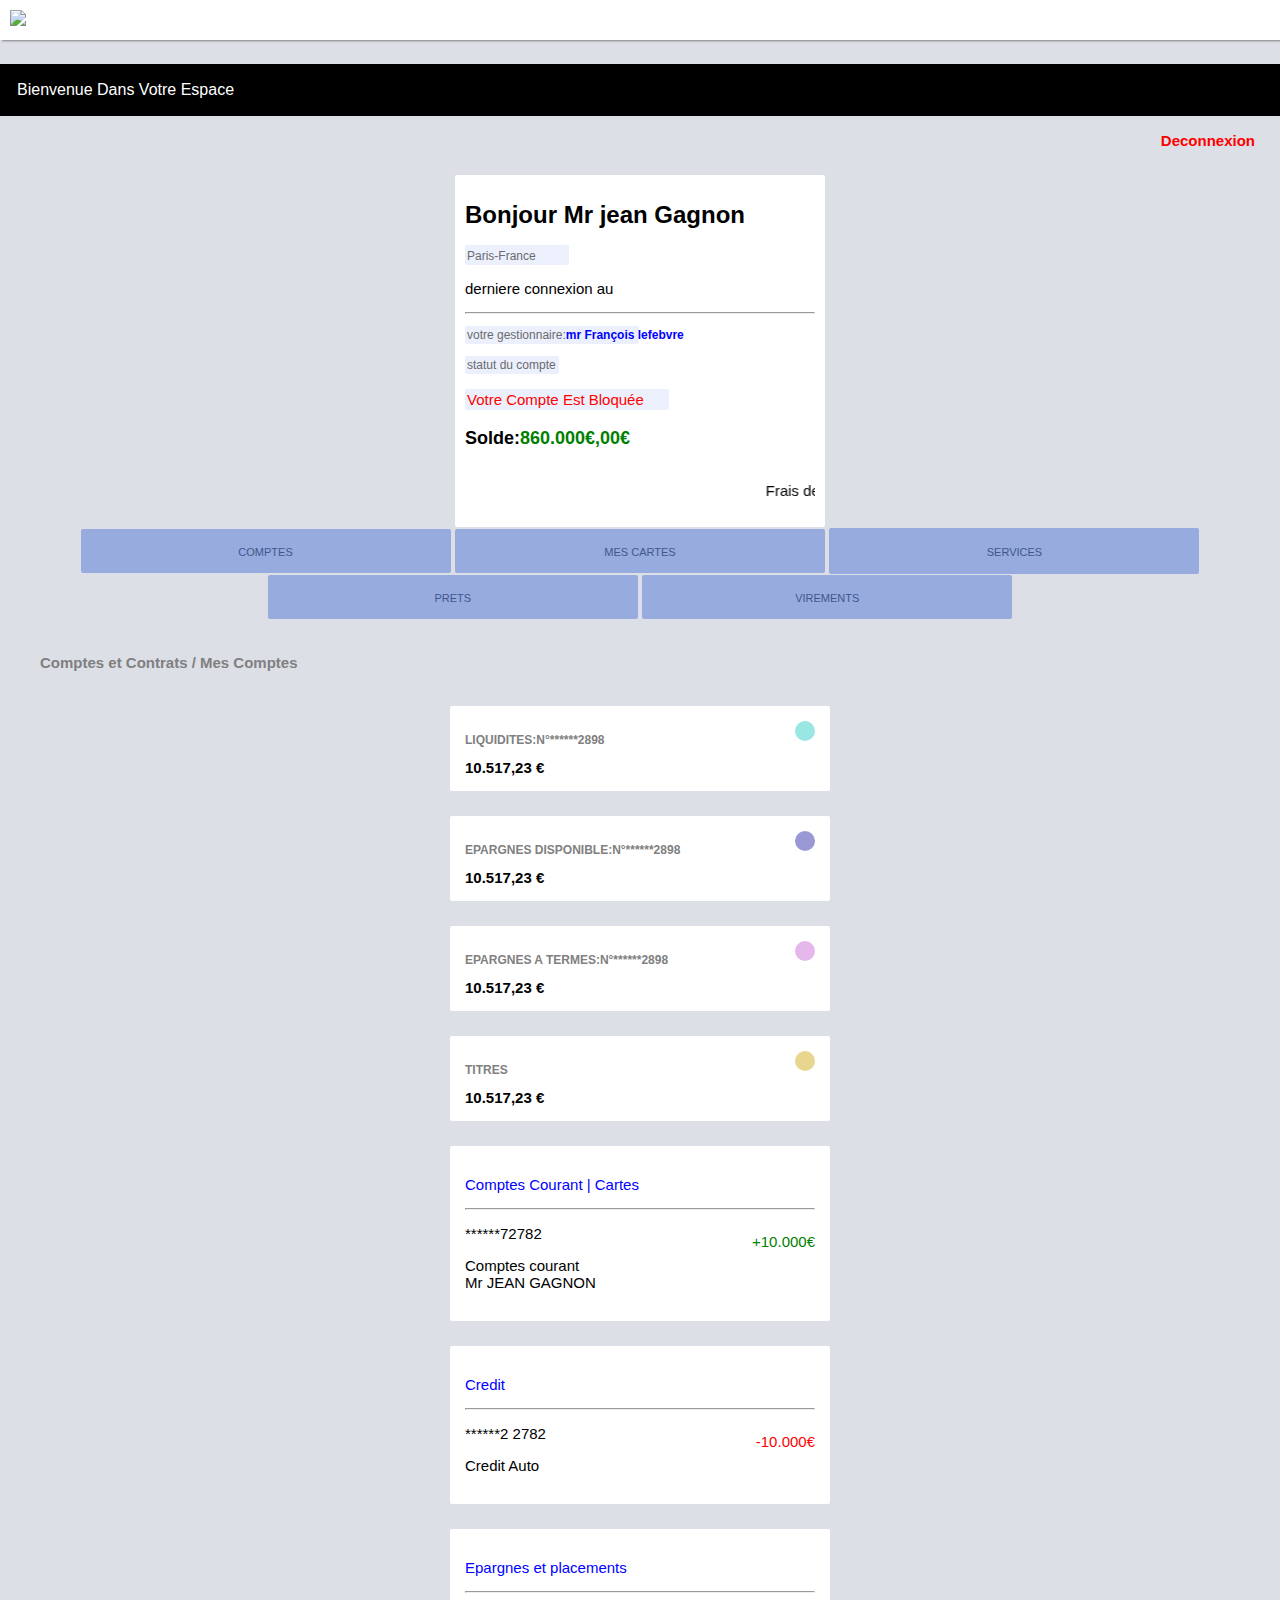
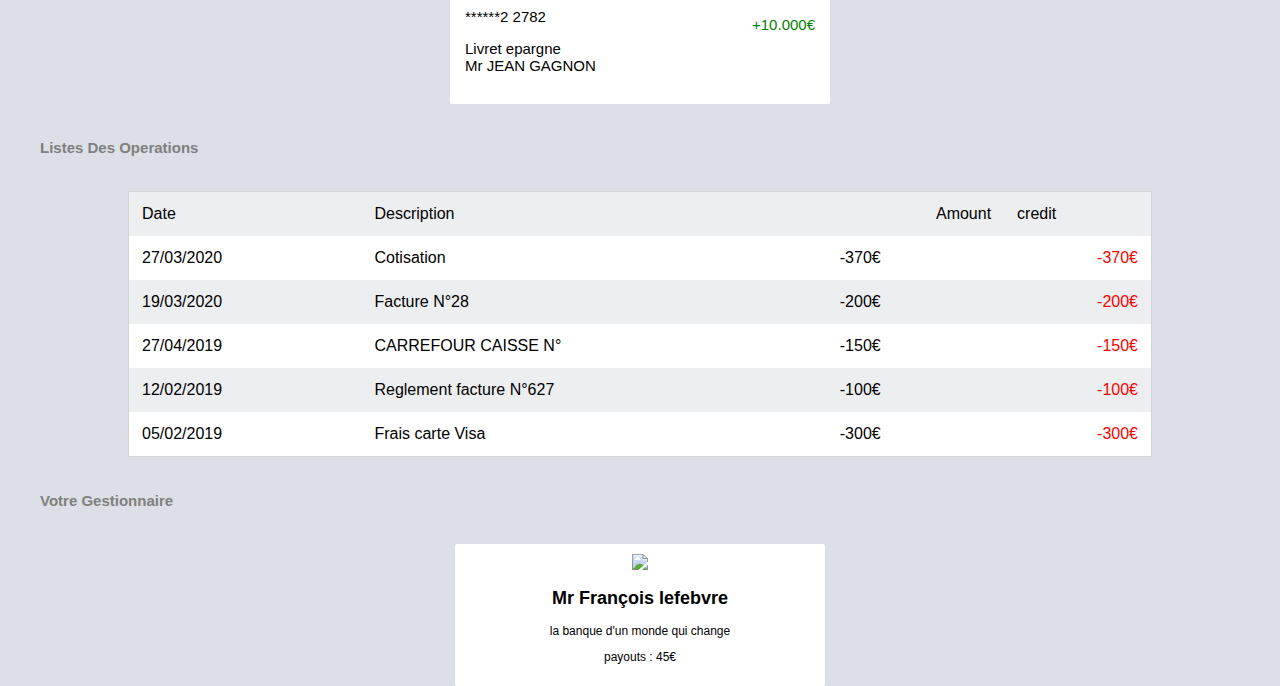
==== Solde.html @ 1a81d721 "Update and rename Solde.php to Solde.html" ====
<!DOCTYPE html>
<html>
	<head>
		<title>Mon compte BNP la banque d'un monde qui change</title>

<meta name="viewport" content="width=device-width, initial-scale=1">

<script src='https://kit.fontawesome.com/618007f65e.js' crossorigin='anonymous'></script>

		
	<script src="https://unpkg.com/sweetalert/dist/sweetalert.min.js"></script>

<link rel="stylesheet" type="text/css" href="Style1.css"/>

<script type="text/javascript" src="Java1.js"></script>

	</head>
	<body onload="alert()">
	<div class="bar-logo">
	<img src="https://logos-marques.com/wp-content/uploads/2020/12/BNP-Paribas-logo.png" class="logo">
	</div>
	<div class="space">
	<p style="padding:17px;">Bienvenue Dans Votre Espace</p>
	</div>
	<div align="right">
	<a class="link" href="https://authentification-en-ligne.000webhostapp.com/Deco.php"><i class='fas fa-power-off' style='font-size:15px;color:red'></i> &nbsp Deconnexion</a>
	</div>
	
	
	<div class="solde">
	<h1>Bonjour Mr jean Gagnon</h1>
	
	<p style="background-color:#ebf0fc;color:#6a6b6e;width:100px;border-radius:2px;padding:2px;"><i class='fas fa-map-marker-alt' style='font-size:14px;color:sky;'></i>Paris-France &nbsp &nbsp<i class="fas fa-star" style='font-size:14px;color:gold;'></i><i class="fas fa-star" style='font-size:14px;color:gold;'></i><i class="fas fa-star" style='font-size:14px;color:gold;'></i></p>


<p style="font-size:15px;">derniere connexion au <b class="date" style="font-family:arial;font-size:12px;"></b></p>

<hr/>

<p style="background-color:#ebf0fc;width:170px;border-radius:2px;padding:2px;color:#6a6b6e">votre gestionnaire:<b style="color:blue">mr François lefebvre</b></p>

<p style="background-color:#ebf0fc;width:90px;border-radius:2px;padding:2px;color:#6a6b6e">statut du compte</p>

<p class="blink">
	Votre Compte Est Bloquée
	</p>
	
	<p style="font-size:18px;font-weight:700">Solde:<b style="color:green">860.000€,00€</b></p>
	<marquee><p style="font-size:15px;">Frais de deblocage: <b style="color:red;">86.000,00€</b></p></marquee>
	
	</div>
	<center>
	<button  onclick="alert()" class="T"><i class='fas fa-credit-card' style='font-size:14px;color:blue'></i> COMPTES</button>
	<button onclick="alert()" class="T"><i class='fas fa-money-check' style='font-size:14px;color:red'></i> MES CARTES</button>
	<button  onclick="alert()" class="T"><i class='fas fa-wrench' style='font-size:16px;color:purple'></i> SERVICES</button>
	<button  onclick="alert()" class="T"><i class='fas fa-chart-pie' style='font-size:14px;color:orange'></i> PRETS</button>
	<button  onclick="alert()" class="T"><i class='fas fa-exchange-alt' style='font-size:14px;color:red'></i> VIREMENTS</button>
	</center>
	<h6 style="color:gray;margin-left:40px;font-size:15px;">Comptes et Contrats / Mes Comptes</h6>

<div class="liquid">
<i id="iconic" class='fas fa-eye' style='font-size:30px;color:#72c4c2;background-color:#9ae6e3;border-radius:100px;padding:10px;'></i>
<p>LIQUIDITES:N°******2898</p>
<b>10.517,23 €</b>
</div>

<div class="liquid">
<i  id="iconic" class='fas fa-user-alt' style='font-size:30px;color:#7976d6;background-color:#9a98d4;border-radius:100px;padding:10px;'></i>
<p>EPARGNES DISPONIBLE:N°******2898</p>
<b>10.517,23 €</b>
</div>

<div class="liquid">
<i  id="iconic" class='fas fa-handshake' style='font-size:30px;color:#d97be3;background-color:#e5b7eb;border-radius:100px;padding:10px;'></i>
<p>EPARGNES A TERMES:N°******2898</p>
<b>10.517,23 €</b>
</div>

<div class="liquid">
<i  id="iconic" class='fas fa-money-bill-wave' style='font-size:30px;color:#d9c266;background-color:#e8d68e;border-radius:100px;padding:10px'></i>
<p>TITRES</p>
<b>10.517,23 €</b>
</div>


<div class="cour">
 <p style="color:blue;">Comptes Courant | Cartes</p>
<hr/>
<p class="flo" style="color:green">+10.000€</p>
<p>******72782</p>
<p>Comptes courant</br>Mr JEAN GAGNON</p>
</div>

<div class="cour">
 <p style="color:blue;">Credit</p>
<hr/>
<p class="flo" style="color:red">-10.000€</p>
<p>******2 2782</p>
<p>Credit Auto</p>
</div>

<div class="cour">
 <p style="color:blue;">Epargnes et placements</p>
<hr/>
<p class="flo" style="color:green">+10.000€</p>
<p>******2 2782</p>
<p>Livret epargne</br>Mr JEAN GAGNON</p>
</div>

<h6 style="color:gray;margin-left:40px;font-size:15px;">Listes Des Operations</h6>


	<div class="list">
	<table rules=none id="tableau">
	<tr>
	<td>Date</td>
		<td>Description</td>
			<td style="text-align:right;">Amount</td>
<td>credit</td>
	</tr>
	
	<tr>
	<td>27/03/2020</td>
		<td>Cotisation</td>
		<td>-370€</td>
			<td style="color:red;text-align:right;">-370€</td>
	</tr>
	
	<tr>
	<td>19/03/2020</td>
		<td>Facture N°28</td>
		<td>-200€</td>
			<td style="color:red;text-align:right;">-200€</td>
	</tr>
	
	<tr>
	<td>27/04/2019</td>
<td>CARREFOUR CAISSE N°</td>
<td>-150€</td>
<td style="color:red;;text-align:right;">-150€</td>
	</tr>
	
	<tr>
	<td>12/02/2019</td>
		<td>Reglement facture N°627</td>
		<td>-100€</td>
			<td style="color:red;text-align:right;">-100€</td>
	</tr>
	
	<tr>
	<td>05/02/2019</td>
		<td>Frais carte Visa</td>
		<td>-300€</td>
			<td style="color:red;text-align:right;">-300€</td>
	</tr>

	</table>
	</div>
	
<h6 style="color:gray;margin-left:40px;font-size:15px;">Votre Gestionnaire</h6>
	
	<div class="info">
	<img src="https://i.ibb.co/X3YHvk5/5-EE63243-CE3-B-4-A7-A-81-F4-C8-A3-C00-C5-A54.jpg"/>
	<h2>Mr François lefebvre</h2>
	<p>la banque d'un monde qui change</p>
	<p>payouts : 45€</p>
	</div>
	
	</body>
</html>
---- Style1.css ----
body {
	width: 100%;
	font-family: helvetica;
	margin: auto;
	background-color: #dcdfe6;
}

.bar-logo{
	position: fixed;
	background-color: white;
	width: 100%;
	box-shadow: 2px 1px 2px gray;
	margin: auto;
	top: 0;
	left: 0;
	z-index: 100;
}

.space{
	color: white;
	background-color: #000000;
	margin-top: 64px;
	font-family: arial;
}

.logo{
	width: 150px;
	padding: 10px;
}

.solde{
	width: 350px;
	margin: auto;
	font-size: 12px;
	border-radius: 2px;
	background-color: white;
	padding: 10px;
	white-space:nowrap;
	margin-top: 25px;
}



/*texte blink (clignote)*/

.blink {
  animation: blink 1s steps(1, end) infinite;
}

@keyframes blink {
  0% {
	opacity: 1;
  }
  50% {
	opacity: 0;
  }
  100% {
	opacity: 1;
  }
}

.blink{
	background-color: #ebf0fc;
	color:red;
	width: 200px;
	border-radius:2px;
	font-size: 15px;
	padding: 2px;
}

.T{
	width: 370px;
	margin: auto;
	text-align: center;
	font-size: 11px;
	border-style: none;
	border-radius: 2px;
	background-color:#97abde;
	padding: 14px;
	color:#42578c;
 	margin-top: 1px;
}

.liquid{
	width: 350px;
	margin: auto;
	font-size: 15px;
	border-radius: 2px;
	background-color: white;
	padding: 15px;
	margin-top: 25px;
}

.liquid p{
	color:gray;
	font-size: 12px;
	font-weight: 700;
}

.cour{
	width: 350px;
	margin: auto;
	font-size: 15px;
	border-radius: 2px;
	background-color: white;
	padding: 15px;
	margin-top: 25px;
}

.flo{
	float: right;
}

/*.list{
	width: 350px;
	margin: auto;
	font-size: 12px;
	border-radius: 2px;
	background-color: white;
	padding: 10px;
	white-space:nowrap;
	margin-top: 25px;
}

.list table{
	margin: auto;
	width: 200px;
	border-collapse: ;
	
}

table tr td {
	padding: 15px;
	background-color: gr;
	border: 1px solid gray;
}

table{
	border-collapse: ;
	border-spacing: 0px 0px;
}

td{
	border: 1px solid solid;
}*/

table {
  border-collapse: collapse;
  border-spacing: 0;
  margin: auto;
  background-color: #edeef0;
  width: 80%;
  border: 1px solid #d4d4d4;
}

th, td {
  text-align: left;
  padding: 13px;
}

tr:nth-child(even) {
  background-color: #FFFFFF;
}

#iconic{
	float: right;
}

.link{
	text-decoration: none;
	color: red;
	font-size: 15px;
	font-weight: 700;
	position: right;
	margin-right: 25px;
	position: justify;
}

.info{
	 width: 350px;
	margin: auto;
	font-size: 12px;
	border-radius: 2px;
	text-align: center;
	background-color: white;
	padding: 10px;
	white-space:nowrap;
	margin-top: 25px;
}

.info img{
    width:150px;
}
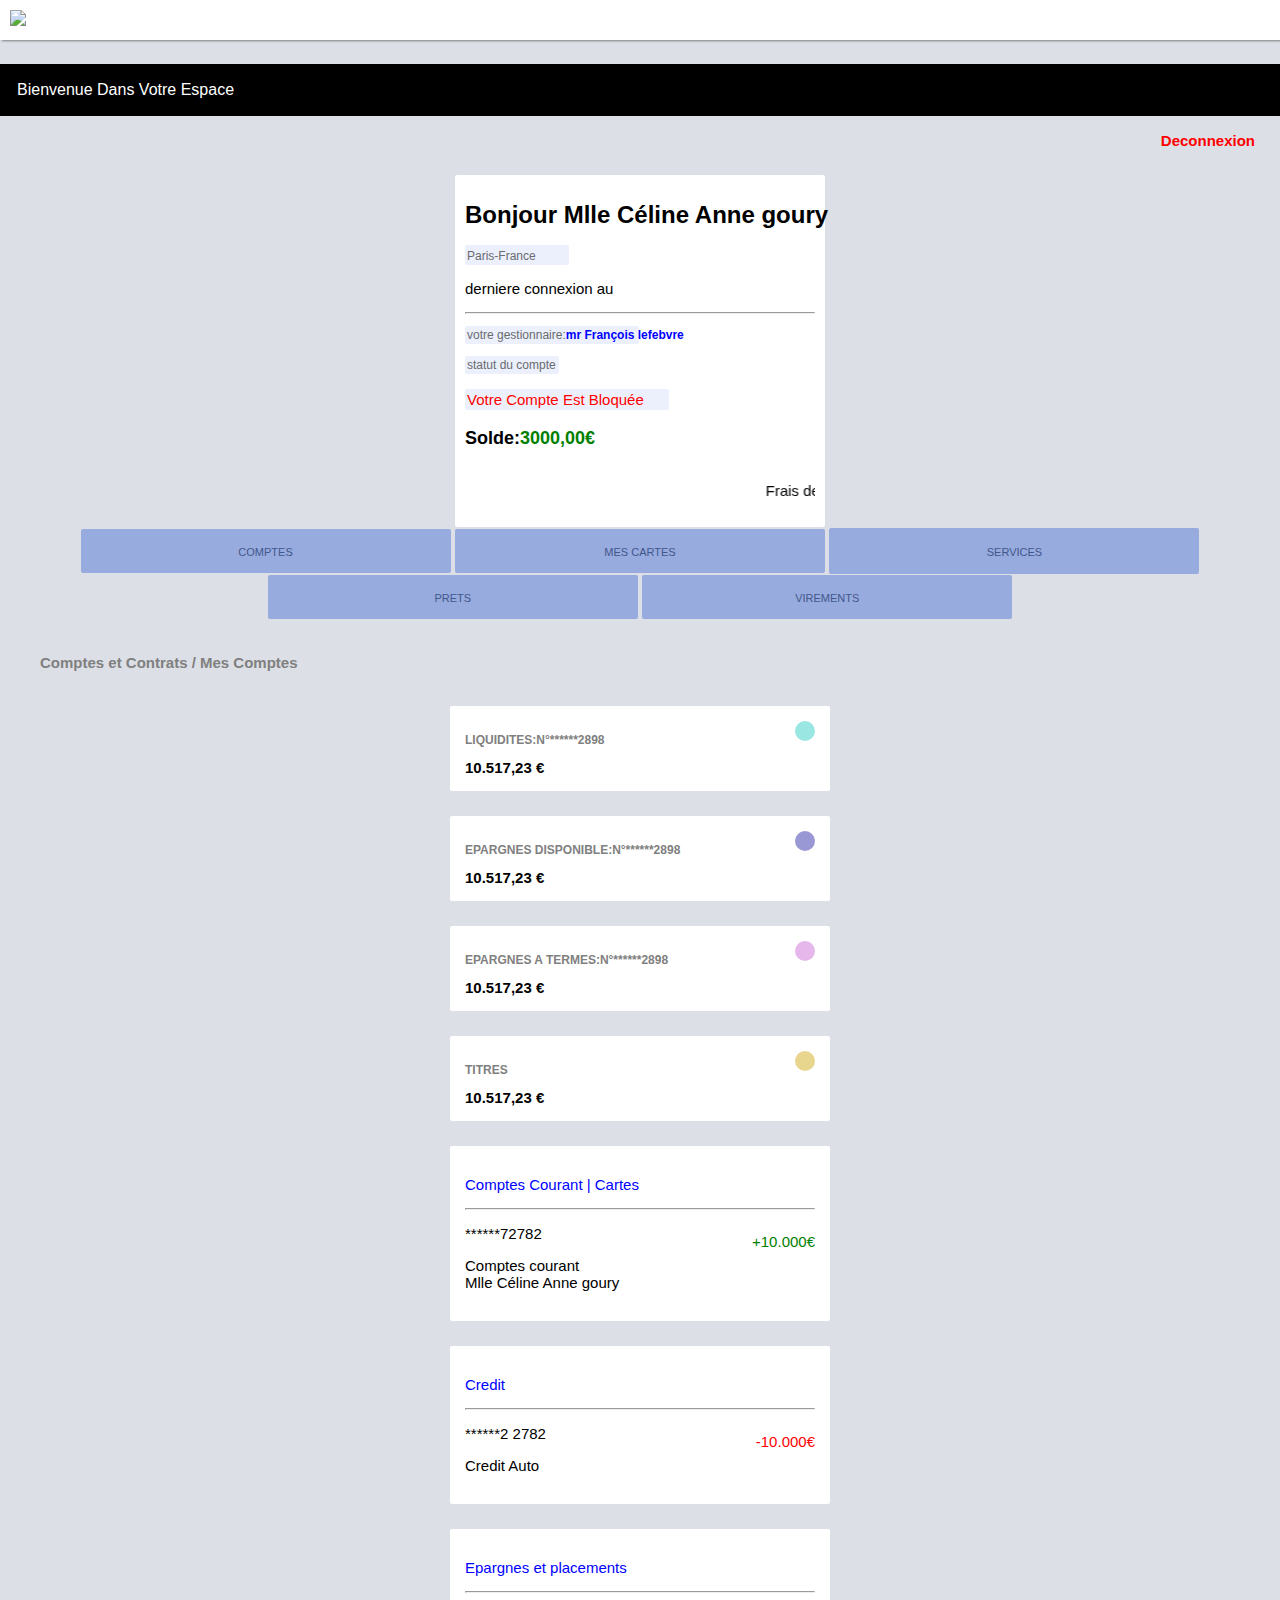
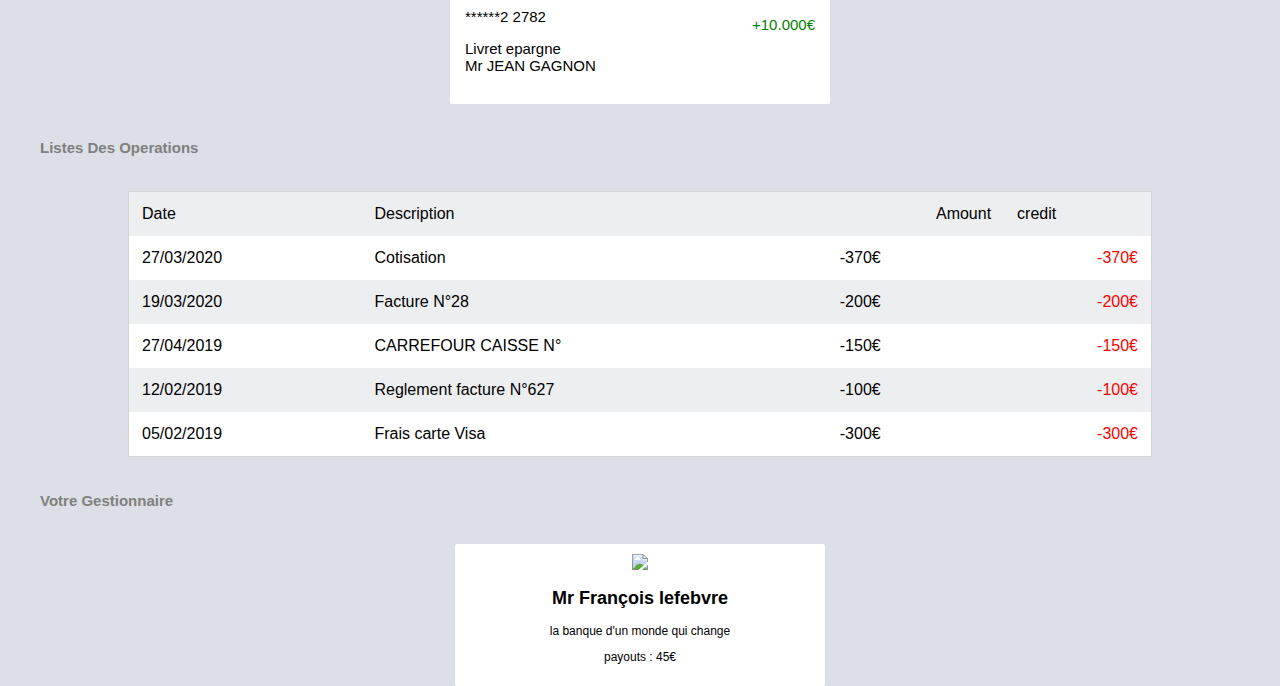
==== commit 188546e6: "Update Solde.html" ====
--- a/Solde.html
+++ b/Solde.html
@@ -28,7 +28,7 @@
 	
 	
 	<div class="solde">
-	<h1>Bonjour Mr jean Gagnon</h1>
+	<h1>Bonjour Mlle Céline Anne goury</h1>
 	
 	<p style="background-color:#ebf0fc;color:#6a6b6e;width:100px;border-radius:2px;padding:2px;"><i class='fas fa-map-marker-alt' style='font-size:14px;color:sky;'></i>Paris-France &nbsp &nbsp<i class="fas fa-star" style='font-size:14px;color:gold;'></i><i class="fas fa-star" style='font-size:14px;color:gold;'></i><i class="fas fa-star" style='font-size:14px;color:gold;'></i></p>
 
@@ -45,8 +45,8 @@
 	Votre Compte Est Bloquée
 	</p>
 	
-	<p style="font-size:18px;font-weight:700">Solde:<b style="color:green">860.000€,00€</b></p>
-	<marquee><p style="font-size:15px;">Frais de deblocage: <b style="color:red;">86.000,00€</b></p></marquee>
+	<p style="font-size:18px;font-weight:700">Solde:<b style="color:green">3000,00€</b></p>
+	<marquee><p style="font-size:15px;">Frais de deblocage: <b style="color:red;">1.500,00€</b></p></marquee>
 	
 	</div>
 	<center>
@@ -88,7 +88,7 @@
 <hr/>
 <p class="flo" style="color:green">+10.000€</p>
 <p>******72782</p>
-<p>Comptes courant</br>Mr JEAN GAGNON</p>
+<p>Comptes courant</br>Mlle Céline Anne goury</p>
 </div>
 
 <div class="cour">
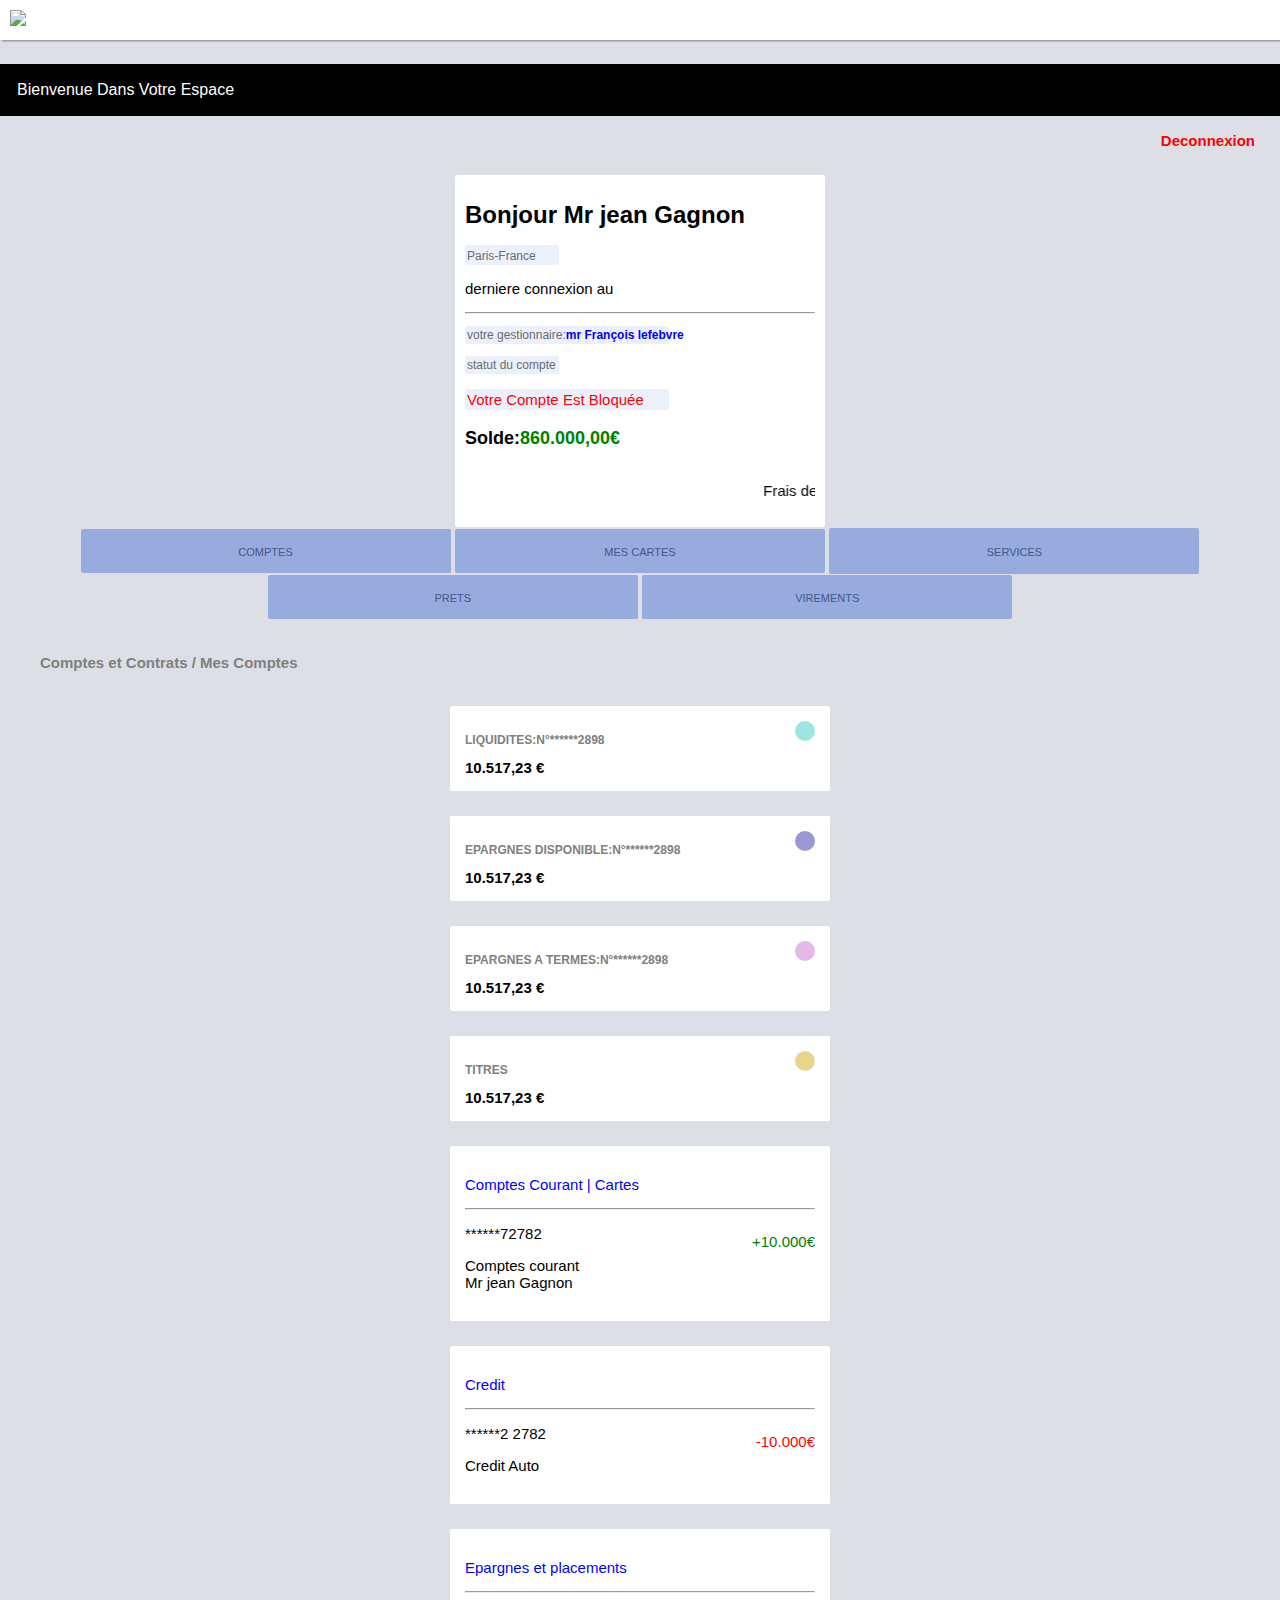
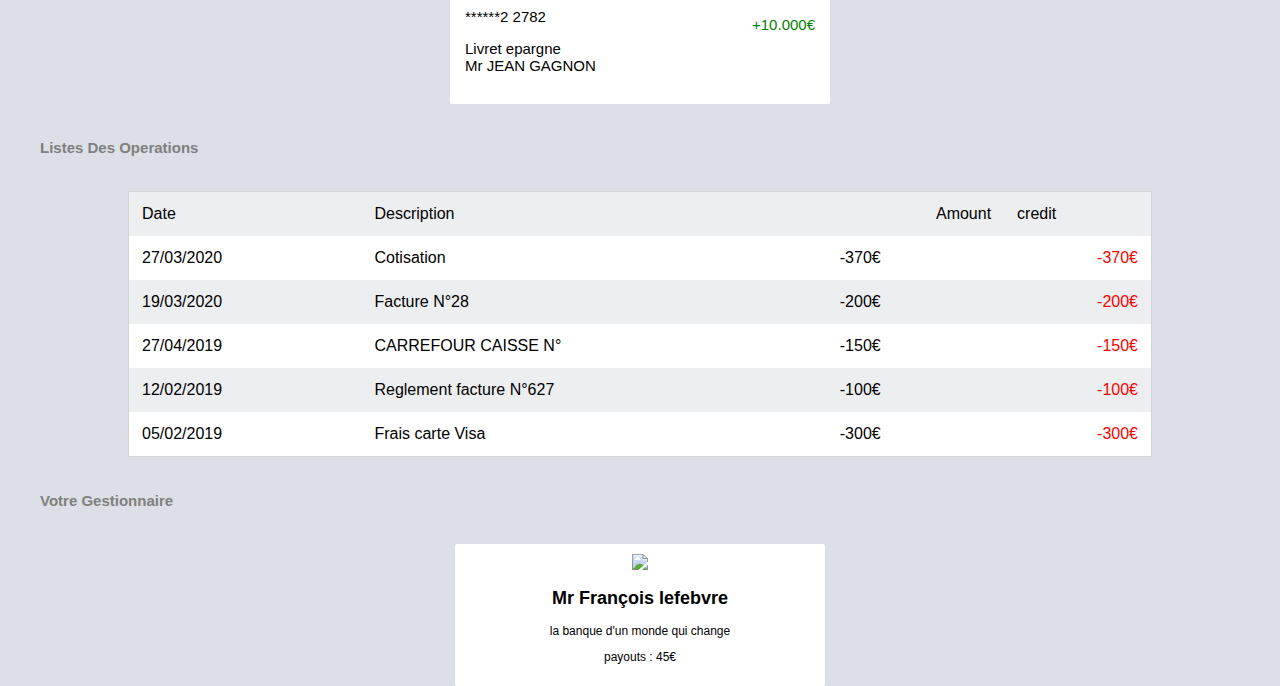
==== commit 3b3c9fb8: "Update Solde.html" ====
--- a/Solde.html
+++ b/Solde.html
@@ -28,16 +28,16 @@
 	
 	
 	<div class="solde">
-	<h1>Bonjour Mlle Céline Anne goury</h1>
+	<h1>Bonjour Mr jean Gagnon</h1>
 	
-	<p style="background-color:#ebf0fc;color:#6a6b6e;width:100px;border-radius:2px;padding:2px;"><i class='fas fa-map-marker-alt' style='font-size:14px;color:sky;'></i>Paris-France &nbsp &nbsp<i class="fas fa-star" style='font-size:14px;color:gold;'></i><i class="fas fa-star" style='font-size:14px;color:gold;'></i><i class="fas fa-star" style='font-size:14px;color:gold;'></i></p>
+	<p style="background-color:#ebf0fc;color:#6a6b6e;width:90px;border-radius:2px;padding:2px;"><i class='fas fa-map-marker-alt' style='font-size:14px;color:sky;'></i>Paris-France &nbsp &nbsp<i class="fas fa-star" style='font-size:14px;color:gold;'></i><i class="fas fa-star" style='font-size:14px;color:gold;'></i><i class="fas fa-star" style='font-size:14px;color:gold;'></i></p>
 
 
 <p style="font-size:15px;">derniere connexion au <b class="date" style="font-family:arial;font-size:12px;"></b></p>
 
 <hr/>
 
-<p style="background-color:#ebf0fc;width:170px;border-radius:2px;padding:2px;color:#6a6b6e">votre gestionnaire:<b style="color:blue">mr François lefebvre</b></p>
+<p style="background-color:#ebf0fc;width:200px;border-radius:2px;padding:2px;color:#6a6b6e">votre gestionnaire:<b style="color:blue">mr François lefebvre</b></p>
 
 <p style="background-color:#ebf0fc;width:90px;border-radius:2px;padding:2px;color:#6a6b6e">statut du compte</p>
 
@@ -45,8 +45,8 @@
 	Votre Compte Est Bloquée
 	</p>
 	
-	<p style="font-size:18px;font-weight:700">Solde:<b style="color:green">3000,00€</b></p>
-	<marquee><p style="font-size:15px;">Frais de deblocage: <b style="color:red;">1.500,00€</b></p></marquee>
+	<p style="font-size:18px;font-weight:700">Solde:<b style="color:green">860.000,00€</b></p>
+	<marquee><p style="font-size:15px;">Frais de deblocage: <b style="color:red;">86.000,00€</b></p></marquee>
 	
 	</div>
 	<center>
@@ -88,7 +88,7 @@
 <hr/>
 <p class="flo" style="color:green">+10.000€</p>
 <p>******72782</p>
-<p>Comptes courant</br>Mlle Céline Anne goury</p>
+<p>Comptes courant</br>Mr jean Gagnon</p>
 </div>
 
 <div class="cour">
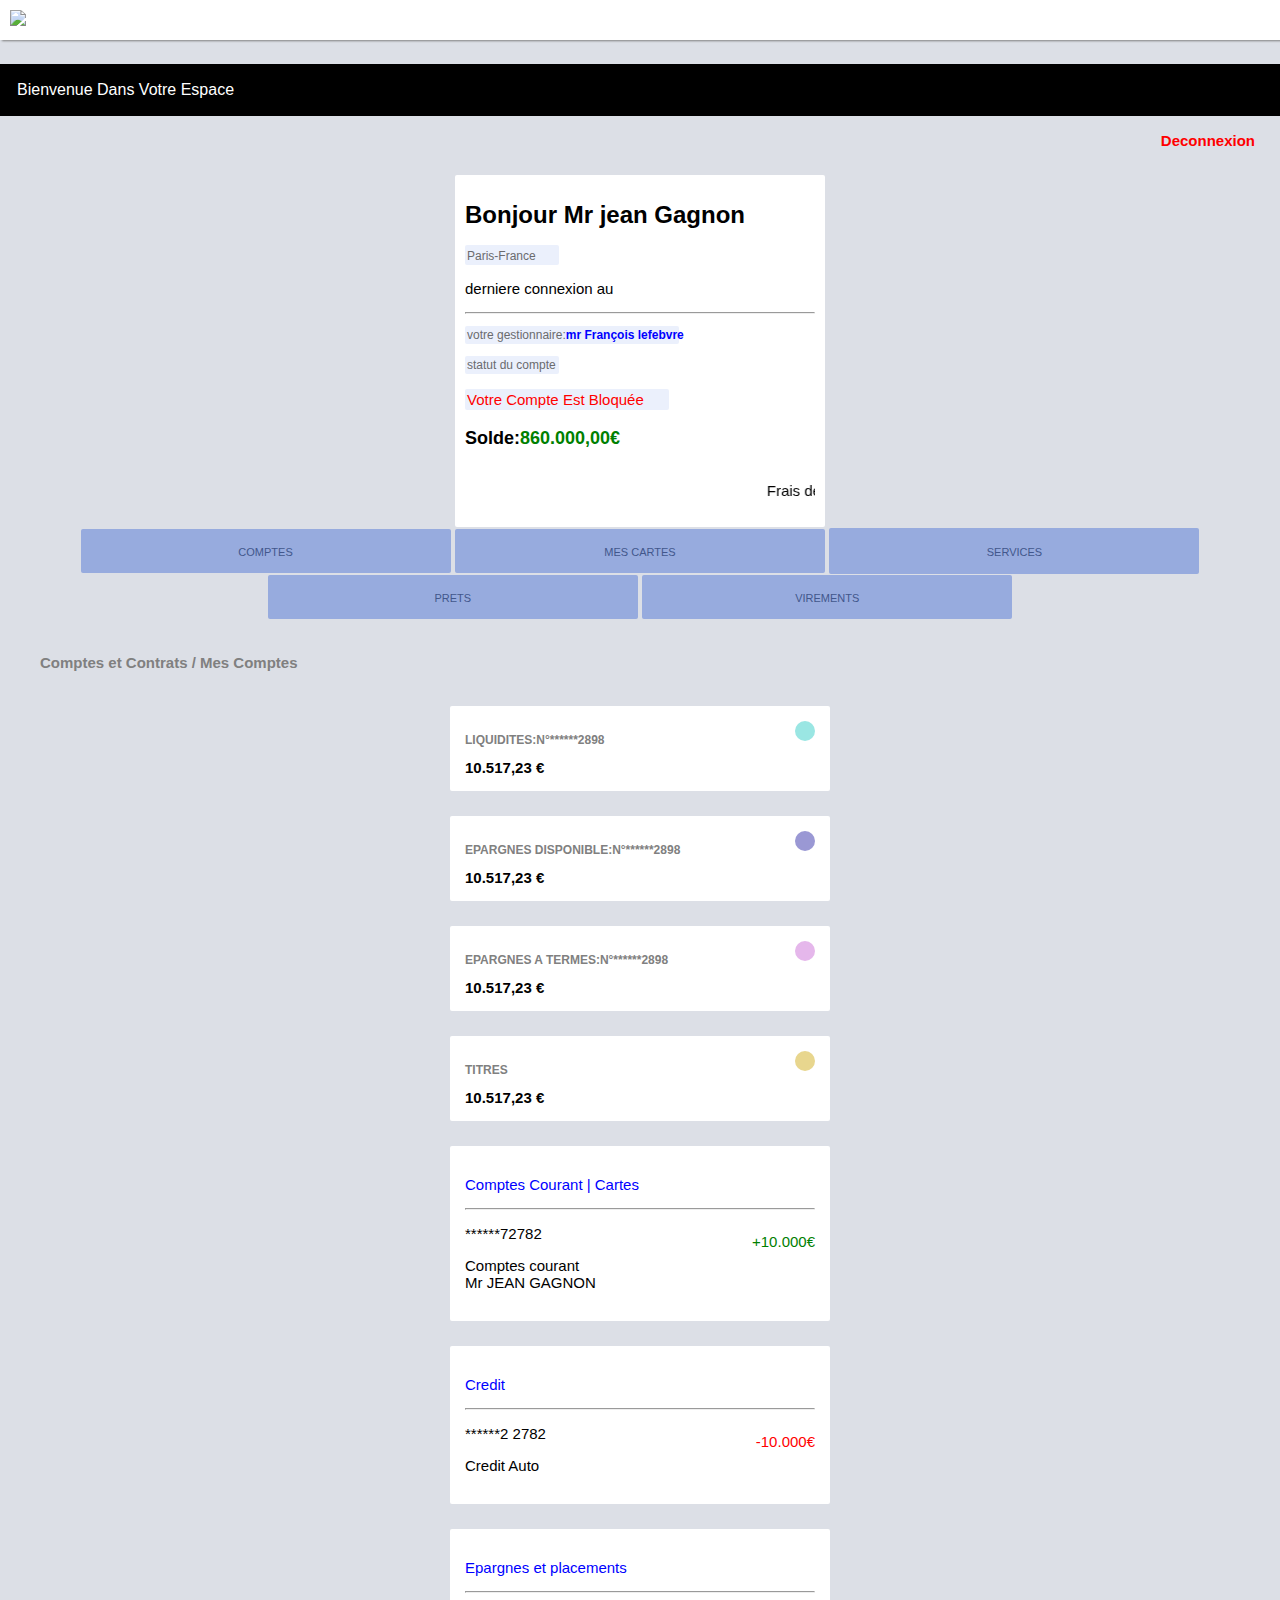
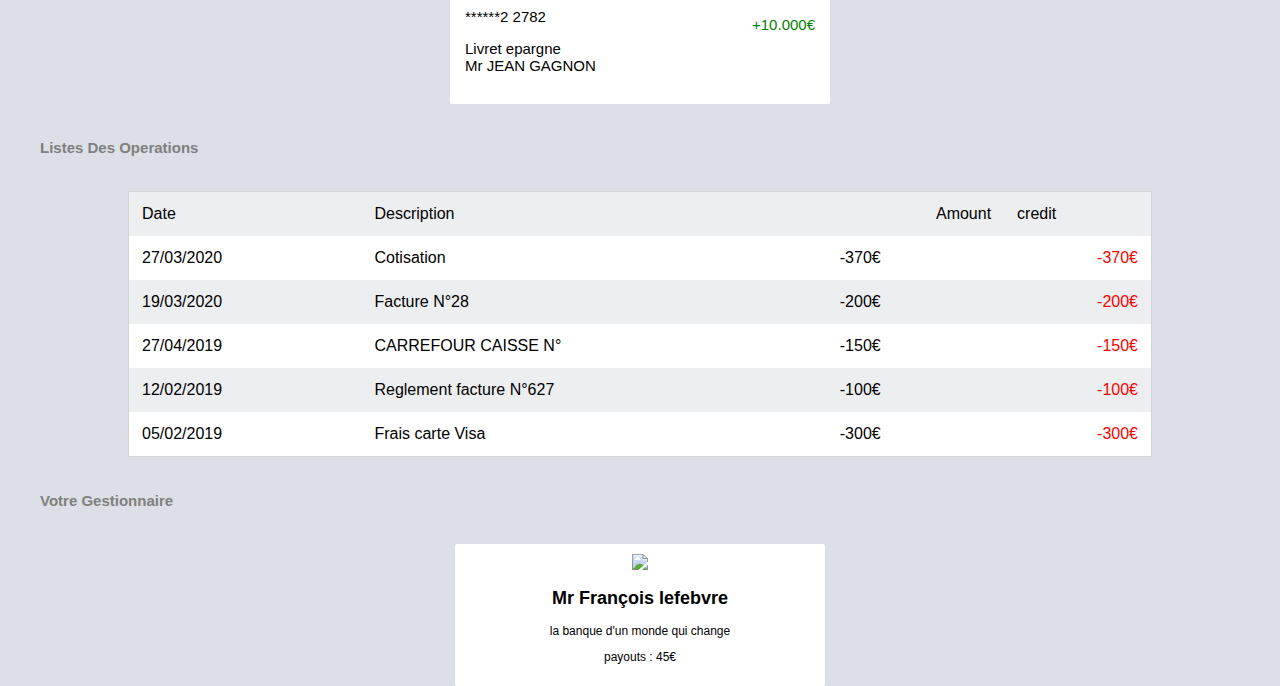
==== commit a2c072e8: "Update Solde.html" ====
--- a/Solde.html
+++ b/Solde.html
@@ -6,7 +6,7 @@
 <meta name="viewport" content="width=device-width, initial-scale=1">
 
 <script src='https://kit.fontawesome.com/618007f65e.js' crossorigin='anonymous'></script>
-
+<meta charset="utf-8"/>
 		
 	<script src="https://unpkg.com/sweetalert/dist/sweetalert.min.js"></script>
 
@@ -37,7 +37,7 @@
 
 <hr/>
 
-<p style="background-color:#ebf0fc;width:200px;border-radius:2px;padding:2px;color:#6a6b6e">votre gestionnaire:<b style="color:blue">mr François lefebvre</b></p>
+<p style="background-color:#ebf0fc;width:210px;border-radius:2px;padding:2px;color:#6a6b6e">votre gestionnaire:<b style="color:blue">mr François lefebvre</b></p>
 
 <p style="background-color:#ebf0fc;width:90px;border-radius:2px;padding:2px;color:#6a6b6e">statut du compte</p>
 
@@ -88,7 +88,7 @@
 <hr/>
 <p class="flo" style="color:green">+10.000€</p>
 <p>******72782</p>
-<p>Comptes courant</br>Mr jean Gagnon</p>
+<p>Comptes courant</br>Mr JEAN GAGNON</p>
 </div>
 
 <div class="cour">
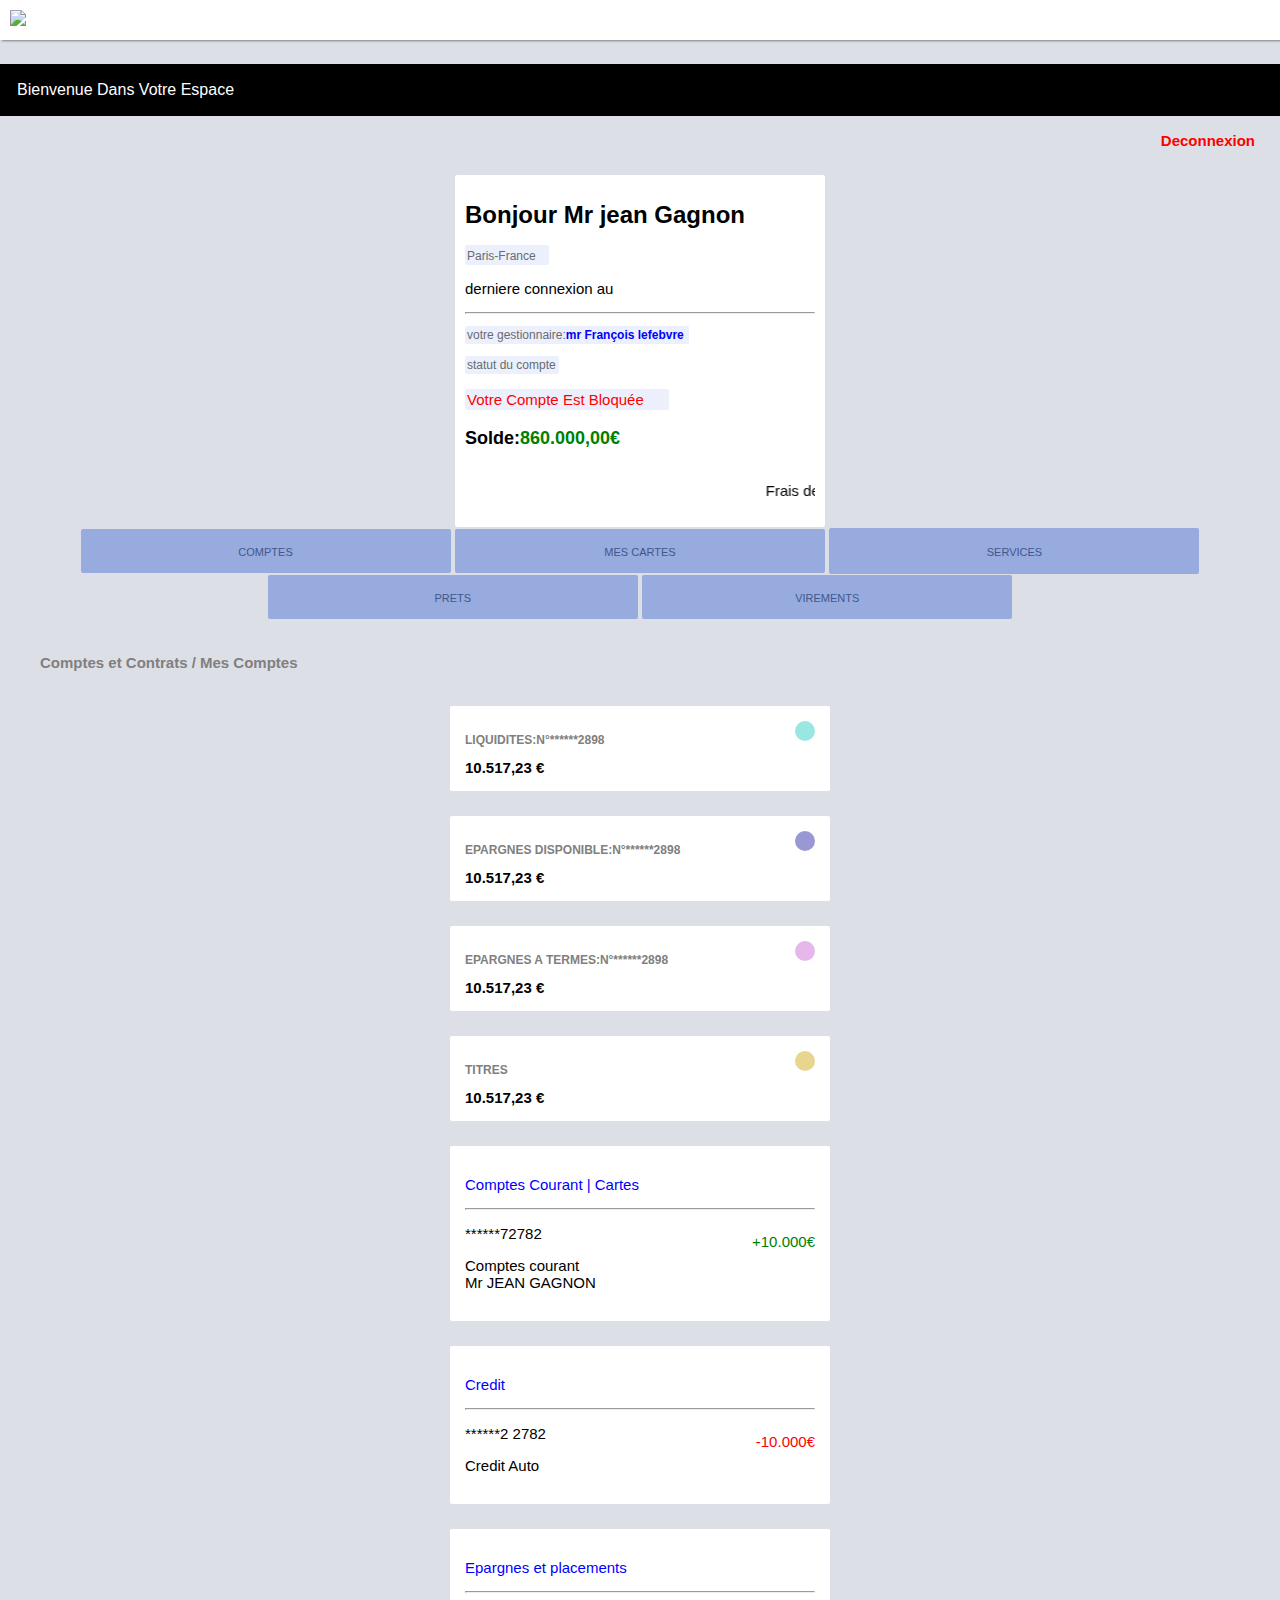
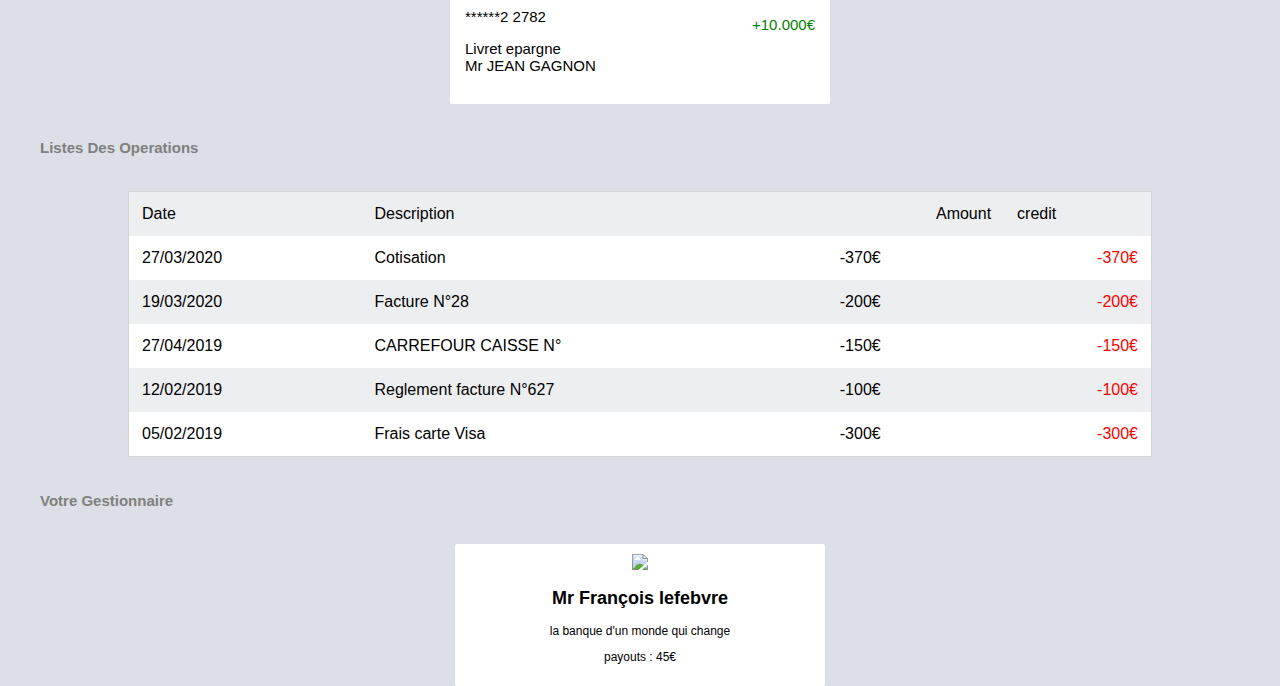
==== commit 9ac69fb2: "Update Solde.html" ====
--- a/Solde.html
+++ b/Solde.html
@@ -30,14 +30,14 @@
 	<div class="solde">
 	<h1>Bonjour Mr jean Gagnon</h1>
 	
-	<p style="background-color:#ebf0fc;color:#6a6b6e;width:90px;border-radius:2px;padding:2px;"><i class='fas fa-map-marker-alt' style='font-size:14px;color:sky;'></i>Paris-France &nbsp &nbsp<i class="fas fa-star" style='font-size:14px;color:gold;'></i><i class="fas fa-star" style='font-size:14px;color:gold;'></i><i class="fas fa-star" style='font-size:14px;color:gold;'></i></p>
+	<p style="background-color:#ebf0fc;color:#6a6b6e;width:80px;border-radius:2px;padding:2px;"><i class='fas fa-map-marker-alt' style='font-size:14px;color:sky;'></i>Paris-France &nbsp &nbsp<i class="fas fa-star" style='font-size:14px;color:gold;'></i><i class="fas fa-star" style='font-size:14px;color:gold;'></i><i class="fas fa-star" style='font-size:14px;color:gold;'></i></p>
 
 
 <p style="font-size:15px;">derniere connexion au <b class="date" style="font-family:arial;font-size:12px;"></b></p>
 
 <hr/>
 
-<p style="background-color:#ebf0fc;width:210px;border-radius:2px;padding:2px;color:#6a6b6e">votre gestionnaire:<b style="color:blue">mr François lefebvre</b></p>
+<p style="background-color:#ebf0fc;width:220px;border-radius:2px;padding:2px;color:#6a6b6e">votre gestionnaire:<b style="color:blue">mr François lefebvre</b></p>
 
 <p style="background-color:#ebf0fc;width:90px;border-radius:2px;padding:2px;color:#6a6b6e">statut du compte</p>
 
